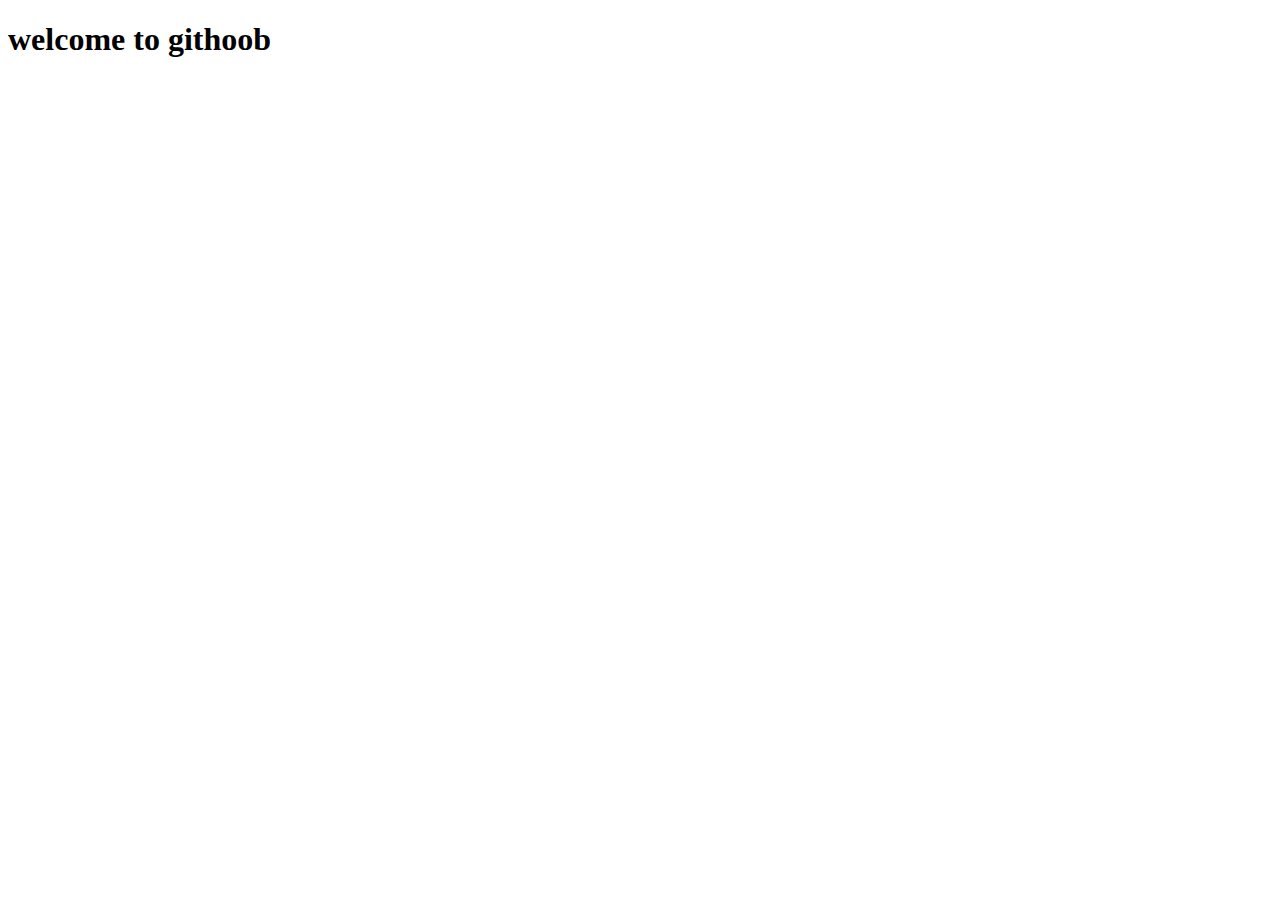
==== index.html @ 22816f48 "added index.html file" ====
<!DOCTYPE html>
<html lang="en">
<head>
    <meta charset="UTF-8">
    <meta name="viewport" content="width=device-width, initial-scale=1.0">
    <title>Document</title>
</head>
<body>
    <h1>welcome to githoob </h1>
</body>
</html>
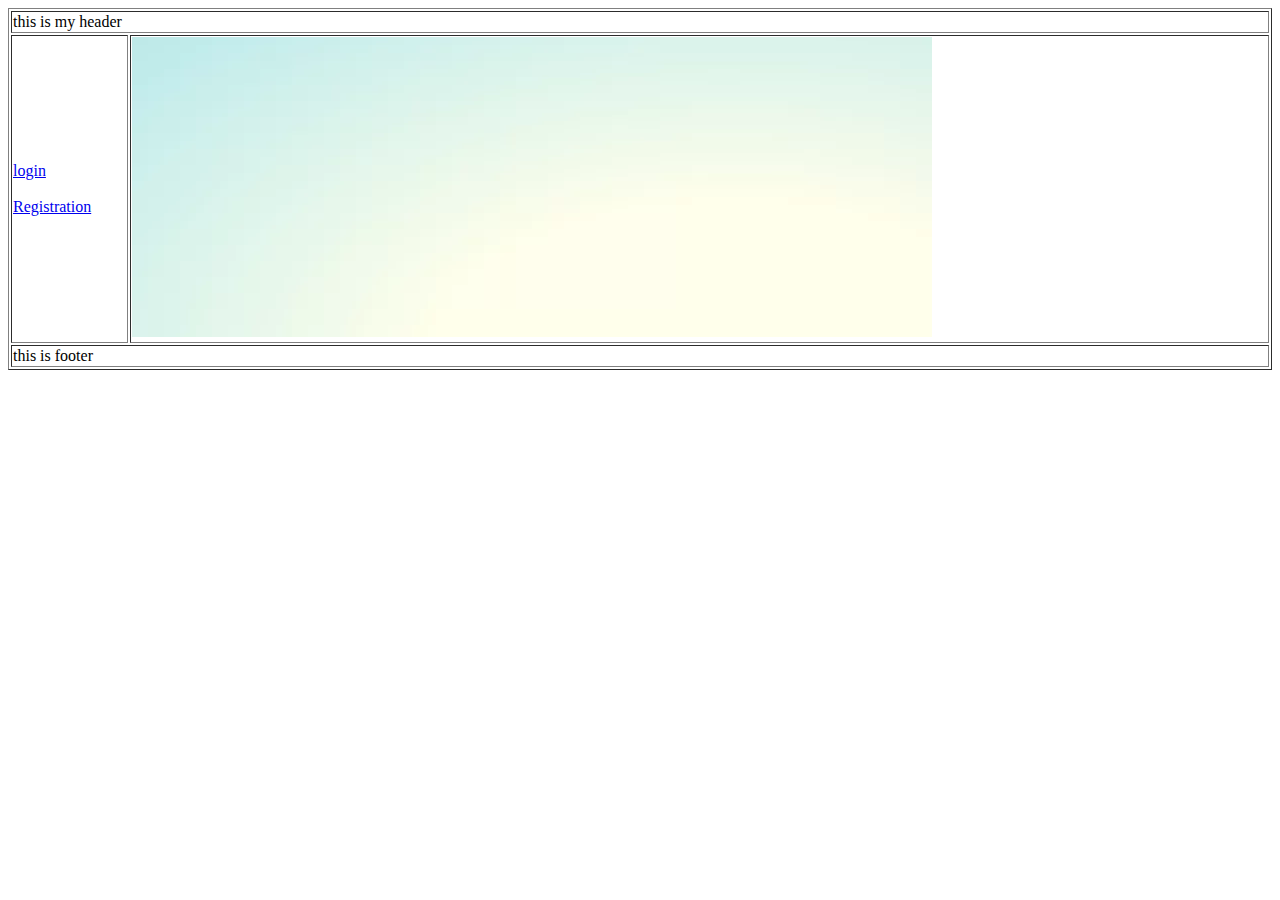
==== commit 79af5ddd: "html layout using iframe table link and forms done" ====
--- a/index.html
+++ b/index.html
@@ -6,6 +6,29 @@
     <title>Document</title>
 </head>
 <body>
-    <h1>welcome to githoob </h1>
+    <table border="1" width="100%">
+        <thead></thead>
+        <tbody>
+            <tr>
+                <td colspan="2">this is my header</td>
+            </tr>
+            <tr>
+                <td>
+                    <a href="Login.html" target="myframe">login</a>
+                    <br><br>
+                    <a href="Registration.html" target="myframe">Registration</a>
+
+                </td>
+                <td>
+                    <iframe name="myframe" height="300" width="800" src="./images/Number-Guessing-Game-using-JavaScript-3.webp" frameborder="0"></iframe>
+                </td>
+            </tr>
+            <tr>
+                <td colspan="2"> this is footer</td>
+            </tr>
+
+        </tbody>
+        <tfoot></tfoot>
+    </table>
 </body>
 </html>